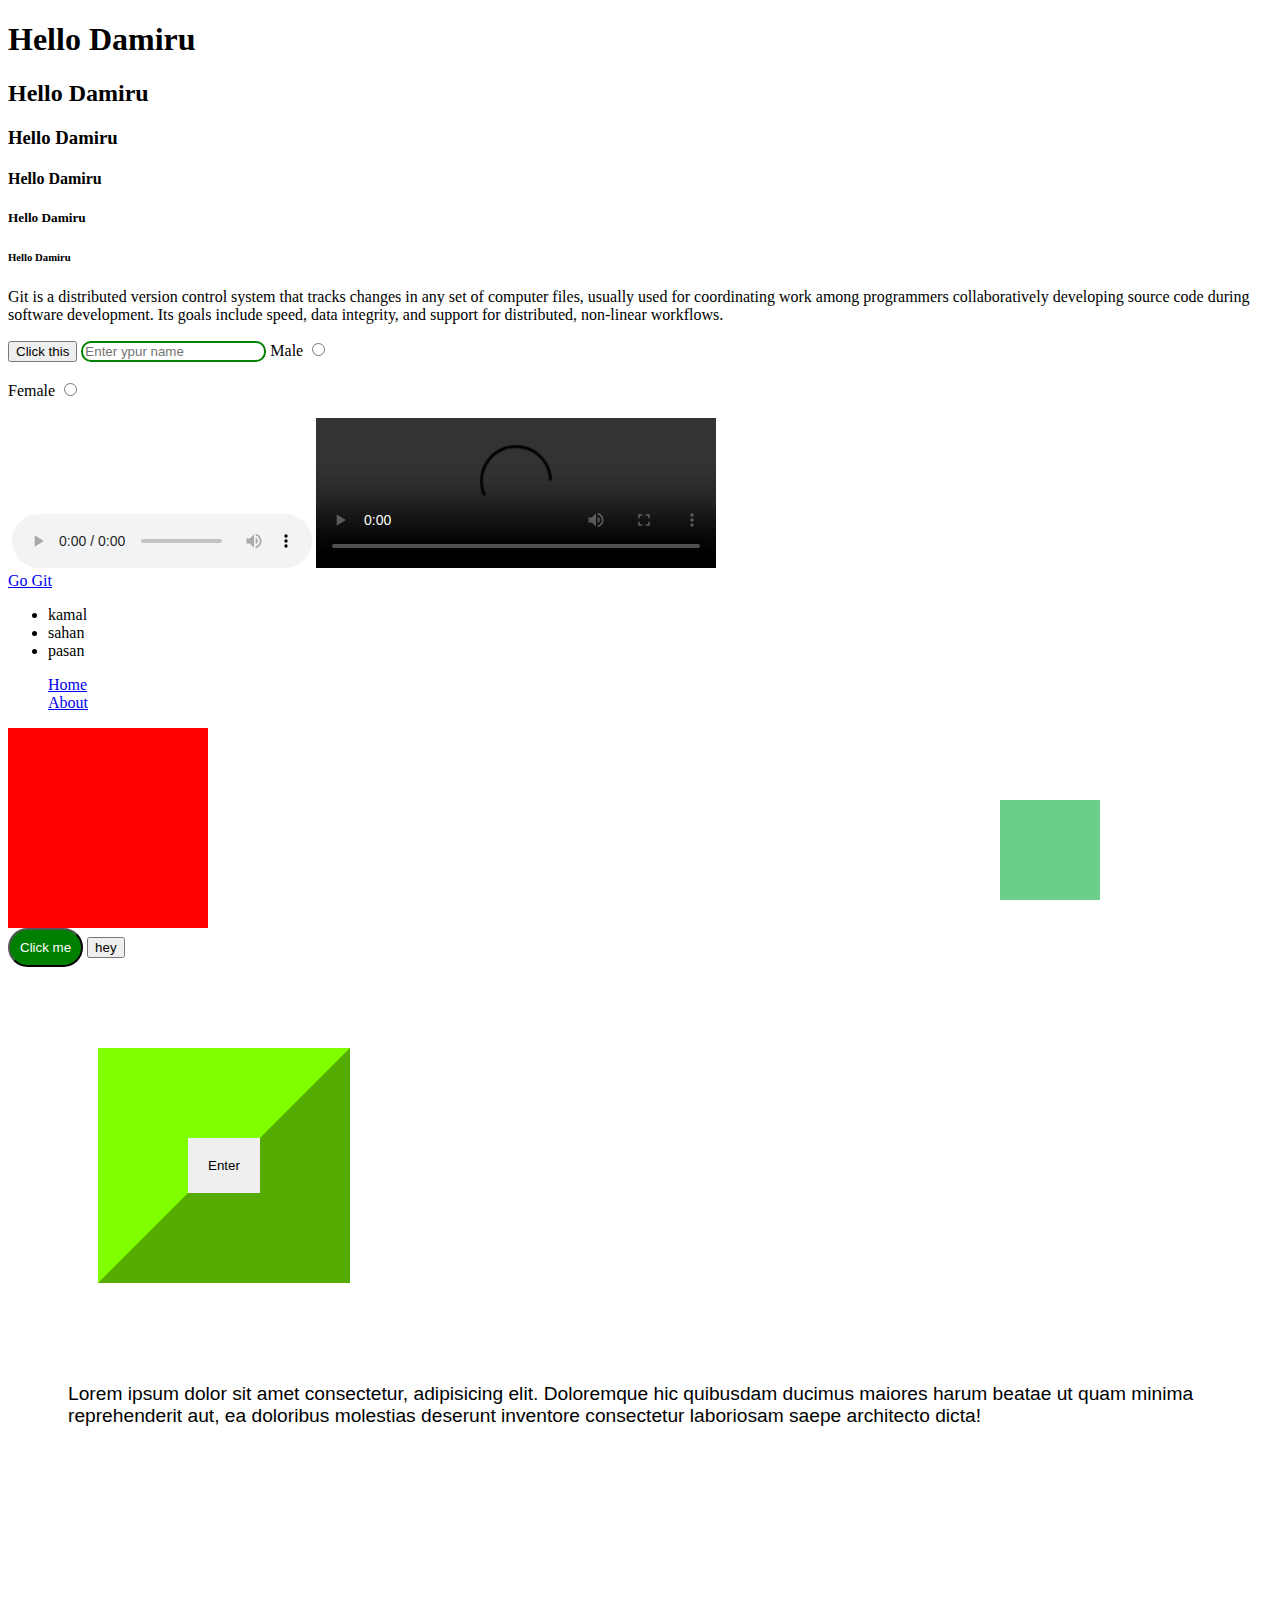
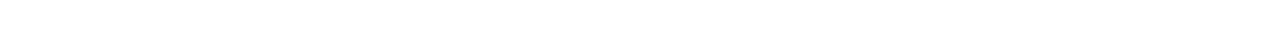
==== index.html @ e9d15781 "added class box and para" ====
<!DOCTYPE html>
<html lang="en">

<head>
    <meta charset="UTF-8">
    <meta http-equiv="X-UA-Compatible" content="IE=edge">
    <meta name="viewport" content="width=device-width, initial-scale=1.0">
    <title>ICET Demo</title>
    <link rel="stylesheet" href="css/style.css">
    
</head>

<body>
    <!-- This is nav bar -->
    <div>
       <h1>Hello Damiru</h1>
       <h2>Hello Damiru</h2>
       <h3>Hello Damiru</h3>
       <h4>Hello Damiru</h4>
       <h5>Hello Damiru</h5>
       <h6>Hello Damiru</h6>
    </div>
    <div>
    <p>Git is a distributed version control system that tracks changes in any set of computer files, usually used for
        coordinating work among programmers collaboratively developing source code during software development. Its
        goals include speed, data integrity, and support for distributed, non-linear workflows.</p>

      <button>Click this</button>
     <input type="text" placeholder="Enter ypur name" style="border: 2px solid green; border-radius: 10px;">

     <label for="male">Male</label>
     <input type="radio" id="male" value="male"><br><br>

     <label for="female">Female</label>
     <input type="radio" id="female" value="female"><br><br>

     <img src="assets/a.jpg" alt="" width="200px">
     <audio src="assets/b.mp3" controls></audio>
     <video src="assets/VID_20200105_142314(0).mp4" width="400px" controls></video>
     <br>
     <a href="https://git-scm.com/">Go Git</a>
 </div>
     <div>
        <ul>
            <li>kamal</li>
            <li>sahan</li>
            <li>pasan</li>
        </ul>
    </div>

    <div>
       <ul style="list-style: none;">
        <li><a href="index.html">Home</a></li>
        <li><a href="assignment.html">About</a></li>
       </ul>
    
    </div>

    
    <div class="box"></div>
    <button class="btn">Click me </button>

    <button class="div1">hey</button><br><br><br>
        
    <button class="mybtn">Enter</button>
        <P class="para">Lorem ipsum dolor sit amet consectetur, adipisicing elit. 
            Doloremque hic quibusdam ducimus maiores harum beatae ut quam minima reprehenderit aut, 
            ea doloribus molestias deserunt inventore consectetur laboriosam saepe architecto dicta!</P><br>
            <div class="box1"></div>
</body>

</html>
---- css/style.css ----
.box {
    width: 200px;
    height: 200px;
    background-color: red;
    border: soild blue;


}
.btn {
    background-color: green;
    padding: 10px;
    color: white;
    border-radius: 100px;
}
#div1{
    background-color: blueviolet;
    padding: 80px;
    color: white;
    border-radius: 19px;

}
.mybtn{
     padding-top: 20px;
     padding-left: 20px;
     padding-right: 20px;
     padding-bottom: 20px;
     border-color: chartreuse;
     border-width: 90px;
     margin-top: 45px;
     margin-bottom: 67px;
     margin-left: 90px;
     margin-block-end: auto;
    }
.para{
    font-size: larger;
    font-family: 'Lucida Sans', 'Lucida Sans Regular', 'Lucida Grande', 'Lucida Sans Unicode', Geneva, Verdana, sans-serif;
    font-style: normal;
    font-weight: 300;
    margin-top:100px ;
    margin-bottom: 100px;
    margin-left: 60px;
    margin-right: 50px;
}
.box1{
    width: 100px;
    height: 100px;
    background-color: rgb(107, 207, 137);
    border: soild blue;
    position: sticky;
    bottom: 0px;
   
   
    left: 1000px;

}
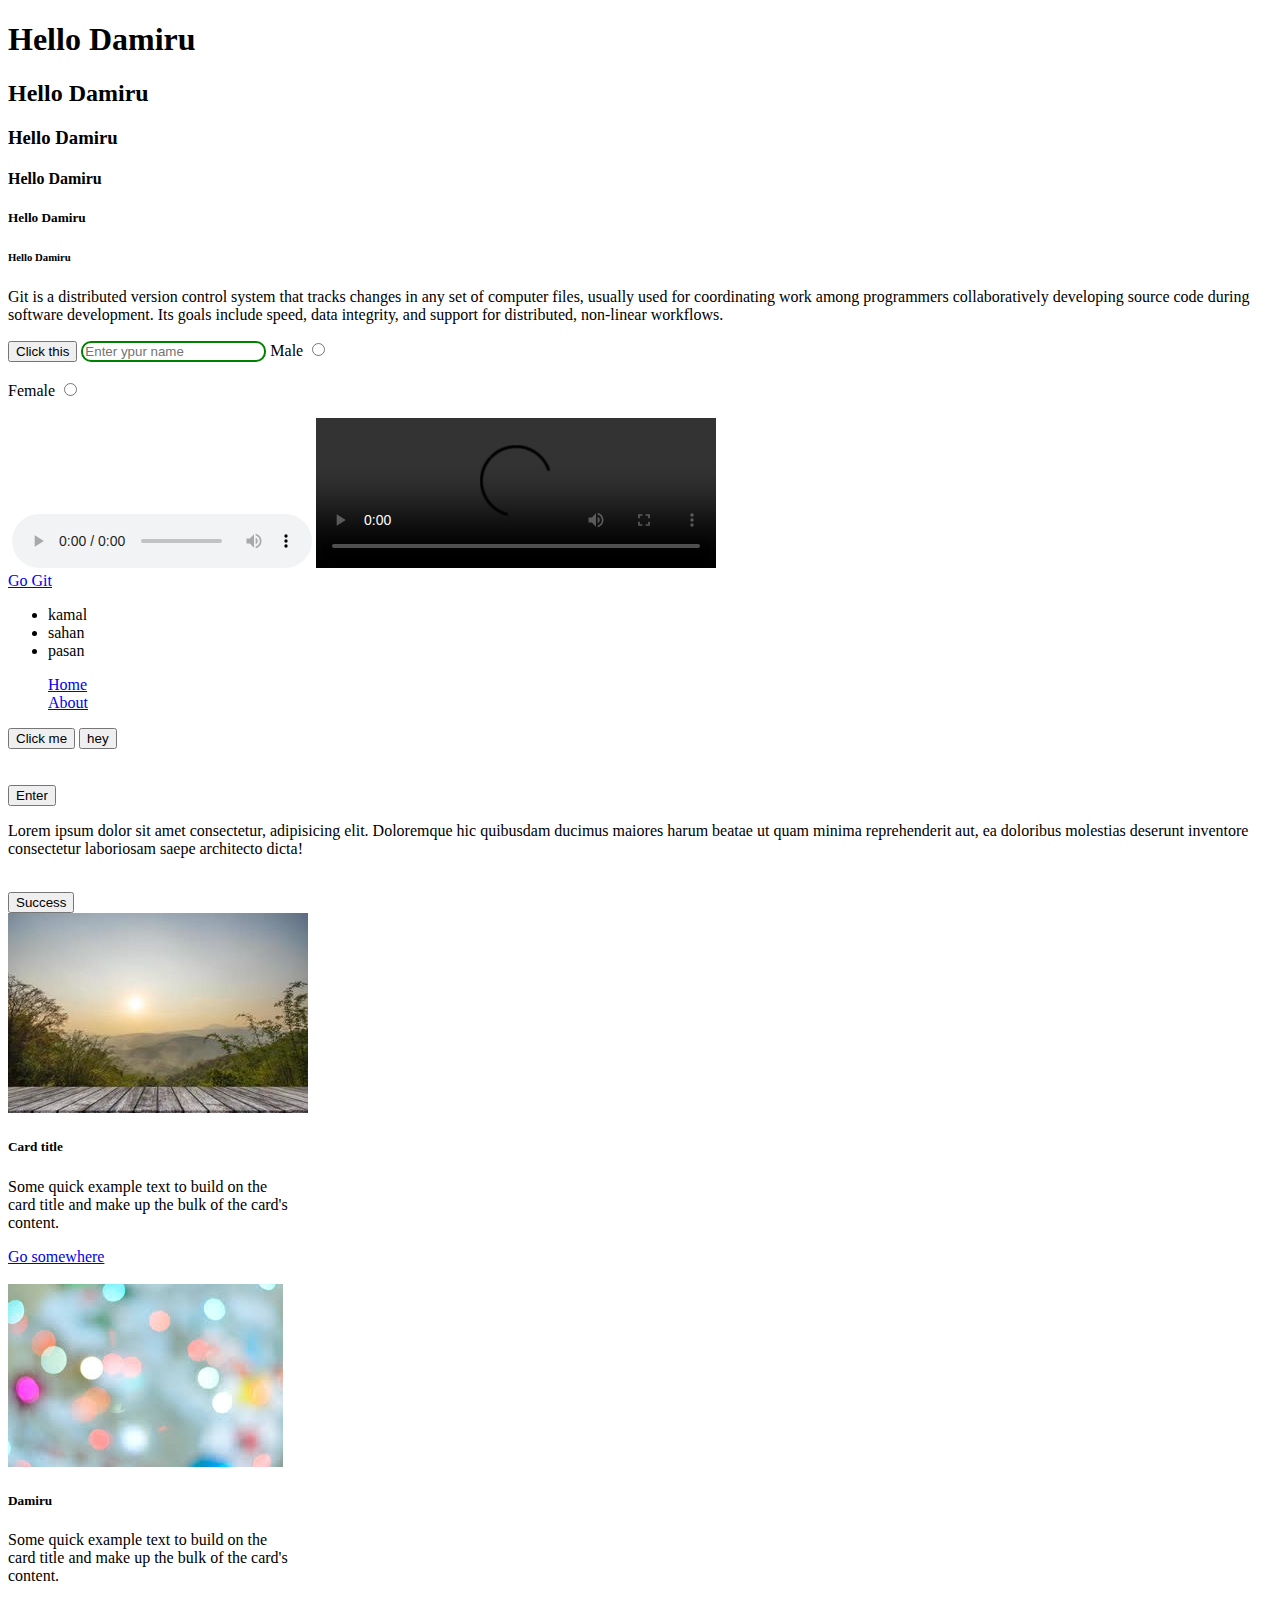
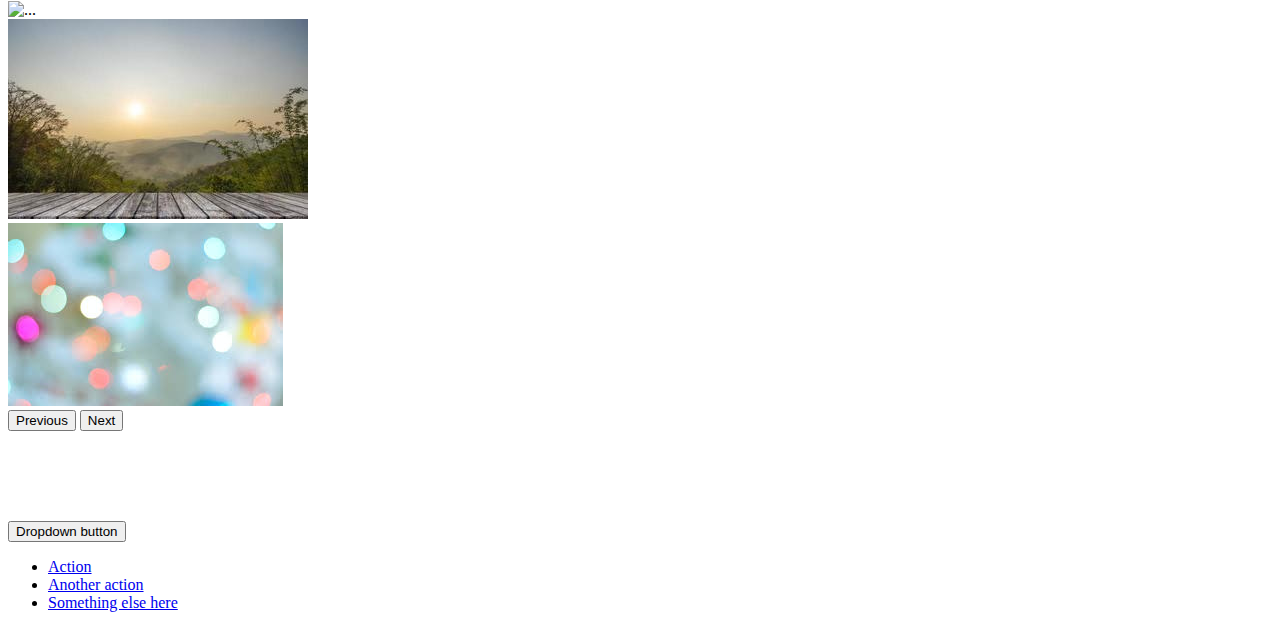
==== commit 16eae009: "added claases bootsrap" ====
--- a/index.html
+++ b/index.html
@@ -5,7 +5,8 @@
     <meta charset="UTF-8">
     <meta http-equiv="X-UA-Compatible" content="IE=edge">
     <meta name="viewport" content="width=device-width, initial-scale=1.0">
-    <title>ICET Demo</title>
+    <title>Example Demo</title>
+    <link href="https://cdn.jsdelivr.net/npm/bootstrap@5.3.0/dist/css/bootstrap.min.css" rel="stylesheet" integrity="sha384-9ndCyUaIbzAi2FUVXJi0CjmCapSmO7SnpJef0486qhLnuZ2cdeRhO02iuK6FUUVM" crossorigin="anonymous">
     <link rel="stylesheet" href="css/style.css">
     
 </head>
@@ -40,6 +41,8 @@
      <br>
      <a href="https://git-scm.com/">Go Git</a>
  </div>
+ 
+    
      <div>
         <ul>
             <li>kamal</li>
@@ -55,7 +58,6 @@
        </ul>
     
     </div>
-
     
     <div class="box"></div>
     <button class="btn">Click me </button>
@@ -67,6 +69,63 @@
             Doloremque hic quibusdam ducimus maiores harum beatae ut quam minima reprehenderit aut, 
             ea doloribus molestias deserunt inventore consectetur laboriosam saepe architecto dicta!</P><br>
             <div class="box1"></div>
+
+            <button type="button" class="btn btn-success">Success</button>
+         <div class="card" style="width: 18rem;">
+                <img src="assets/ab.jpg" class="card-img-top" alt="...">
+                <div class="card-body">
+                  <h5 class="card-title">Card title</h5>
+                  <p class="card-text">Some quick example text to build on the card title and make up the bulk of the card's content.</p>
+                  <a href="#" class="btn btn-primary">Go somewhere</a>
+                </div>
+              </div><br>
+
+              <div class="card" style="width: 18rem;">
+                <img src="assets/c.jpeg" class="card-img-top" alt="...">
+                <div class="card-body">
+                  <h5 class="card-title">Damiru</h5>
+                  <p class="card-text">Some quick example text to build on the card title and make up the bulk of the card's content.</p>
+                 
+                </div>
+              
+              
+
+              <div id="carouselExample" class="carousel slide">
+  <div class="carousel-inner">
+    <div class="carousel-item active">
+      <img src="assets/a.jpg" class="d-block w-100" alt="...">
+    </div>
+    <div class="carousel-item">
+      <img src="assets/ab.jpg" class="d-block w-100" alt="...">
+    </div>
+    <div class="carousel-item">
+      <img src="assets/c.jpeg" class="d-block w-100" alt="...">
+    </div>
+  </div>
+  <button class="carousel-control-prev" type="button" data-bs-target="#carouselExample" data-bs-slide="prev">
+    <span class="carousel-control-prev-icon" aria-hidden="true"></span>
+    <span class="visually-hidden">Previous</span>
+  </button>
+  <button class="carousel-control-next" type="button" data-bs-target="#carouselExample" data-bs-slide="next">
+    <span class="carousel-control-next-icon" aria-hidden="true"></span>
+    <span class="visually-hidden">Next</span>
+  </button>
+</div><br><br><br><br><br>
+
+
+<div class="dropdown">
+    <button class="btn btn-secondary dropdown-toggle" type="button" data-bs-toggle="dropdown" aria-expanded="false">
+      Dropdown button
+    </button>
+    <ul class="dropdown-menu">
+      <li><a class="dropdown-item" href="#">Action</a></li>
+      <li><a class="dropdown-item" href="#">Another action</a></li>
+      <li><a class="dropdown-item" href="#">Something else here</a></li>
+    </ul>
+  </div>
+
+  <script src="https://cdn.jsdelivr.net/npm/@popperjs/core@2.11.8/dist/umd/popper.min.js" integrity="sha384-I7E8VVD/ismYTF4hNIPjVp/Zjvgyol6VFvRkX/vR+Vc4jQkC+hVqc2pM8ODewa9r" crossorigin="anonymous"></script>
+<script src="https://cdn.jsdelivr.net/npm/bootstrap@5.3.0/dist/js/bootstrap.min.js" integrity="sha384-fbbOQedDUMZZ5KreZpsbe1LCZPVmfTnH7ois6mU1QK+m14rQ1l2bGBq41eYeM/fS" crossorigin="anonymous"></script>
 </body>
 
 </html>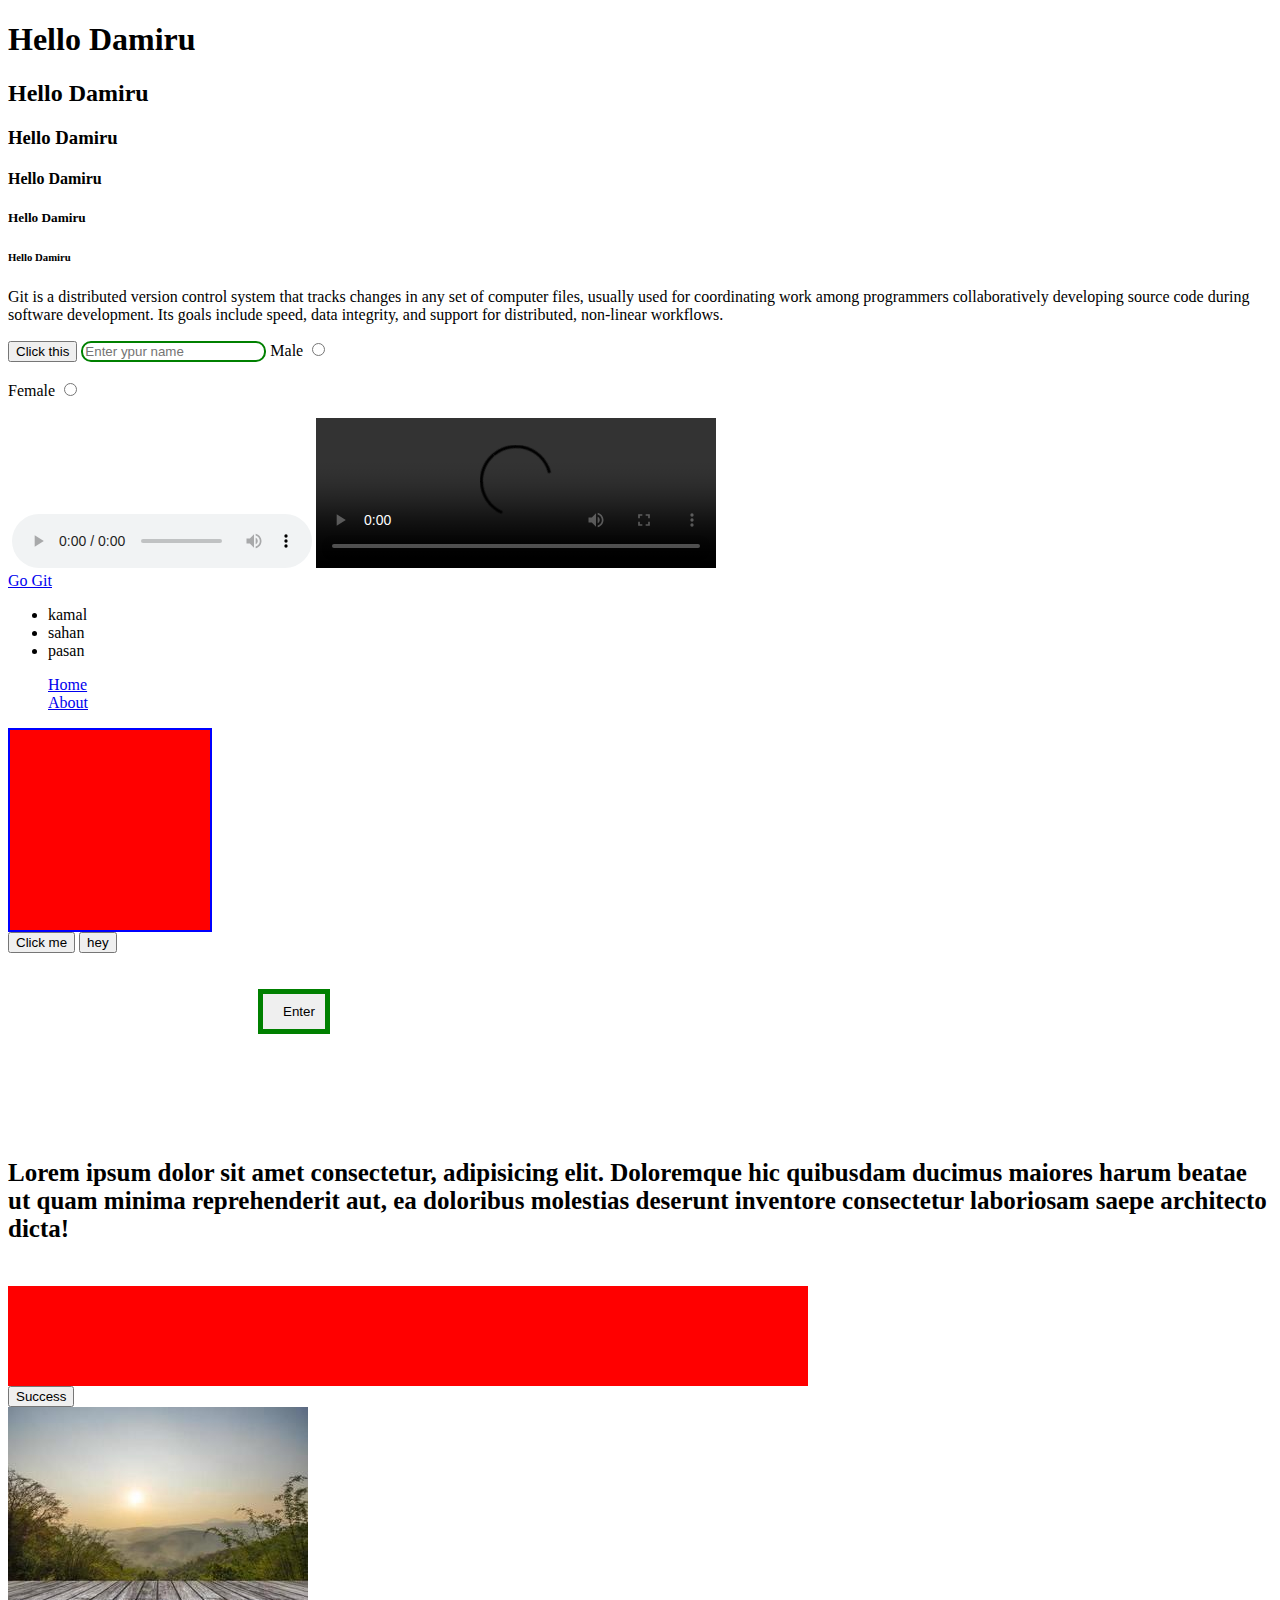
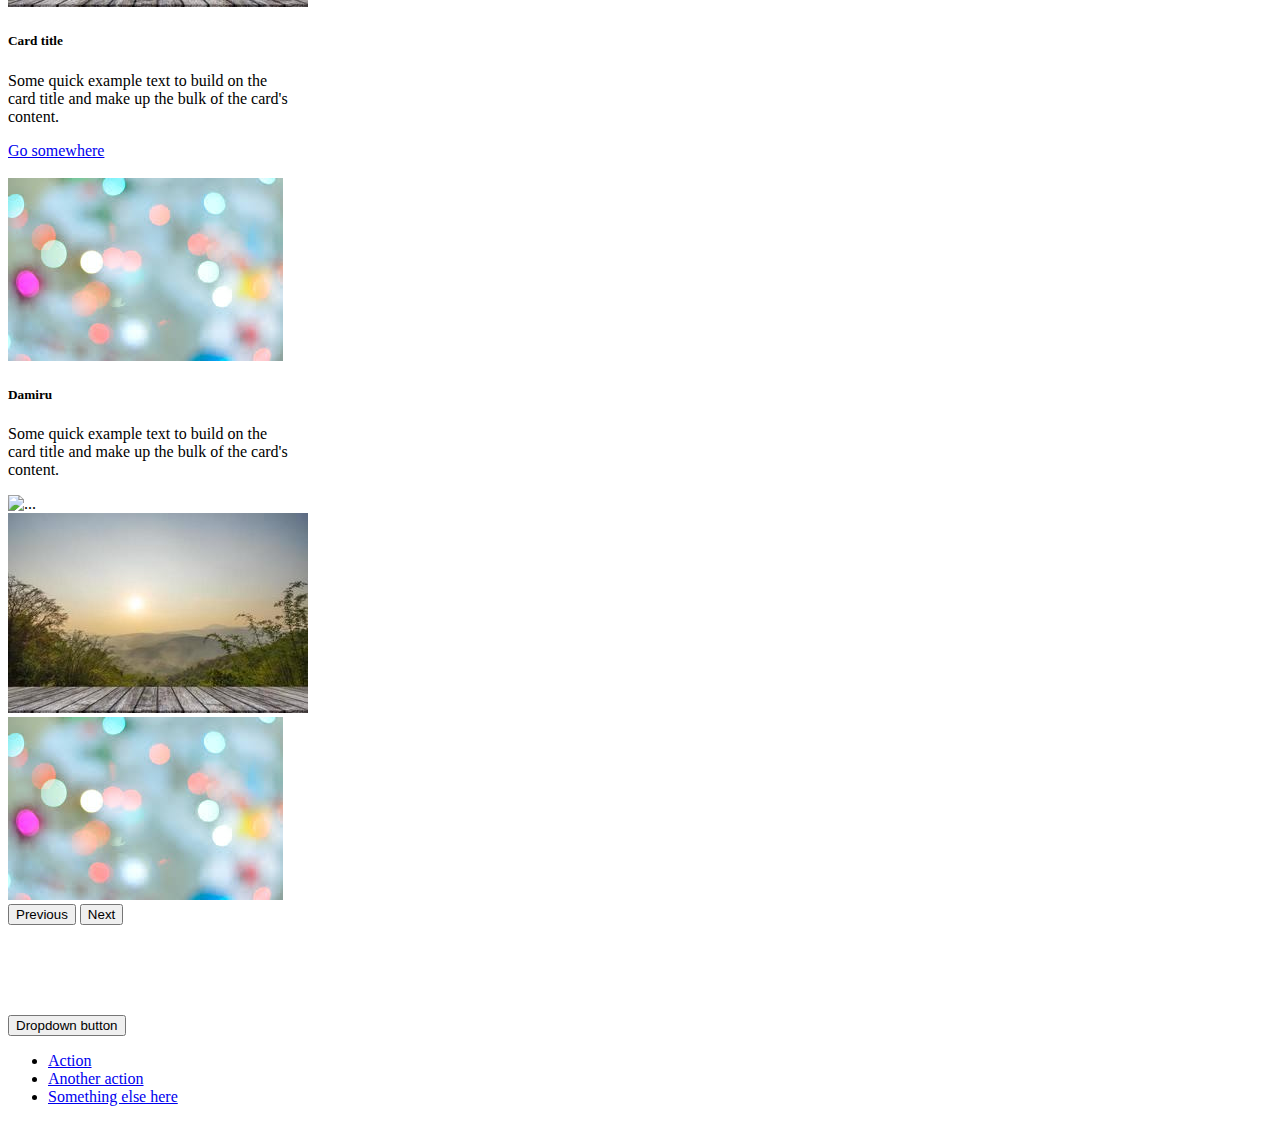
==== commit 8f5d47f0: "add syle.css" ====
--- a/index.html
+++ b/index.html
@@ -64,8 +64,8 @@
 
     <button class="div1">hey</button><br><br><br>
         
-    <button class="mybtn">Enter</button>
-        <P class="para">Lorem ipsum dolor sit amet consectetur, adipisicing elit. 
+    <button class="my-btn">Enter</button>
+        <P class="last-para">Lorem ipsum dolor sit amet consectetur, adipisicing elit. 
             Doloremque hic quibusdam ducimus maiores harum beatae ut quam minima reprehenderit aut, 
             ea doloribus molestias deserunt inventore consectetur laboriosam saepe architecto dicta!</P><br>
             <div class="box1"></div>
@@ -128,4 +128,6 @@
 <script src="https://cdn.jsdelivr.net/npm/bootstrap@5.3.0/dist/js/bootstrap.min.js" integrity="sha384-fbbOQedDUMZZ5KreZpsbe1LCZPVmfTnH7ois6mU1QK+m14rQ1l2bGBq41eYeM/fS" crossorigin="anonymous"></script>
 </body>
 
+
+
 </html>--- a/css/style.css
+++ b/css/style.css
@@ -0,0 +1,46 @@
+.box {
+    width: 200px;
+    height: 200px;
+    background-color: red;
+    border: 2px solid blue;
+}
+
+.btn-custom {
+    background-color: green;
+    padding: 10px;
+    color: white;
+    border-radius: 100px;
+}
+
+#div1{
+    width: 300px;
+    height: 300px;
+    background-color: blue;
+}
+
+.my-btn{
+    padding-top: 10px;
+    padding-bottom: 10px;
+    padding-right: 10px;
+    padding-left: 20px;
+
+    border: 5px solid green;
+
+    margin-left: 250px;
+    margin-bottom: 100px;
+    margin-right: 20px;
+}
+
+.last-para{
+    font-size: 25px;
+    font-weight: bold;
+    font-family: fantasy;
+}
+
+.box1 {
+    width: 800px;
+    height: 100px;
+    background-color: red;
+    position: sticky;
+    top: 0px;
+}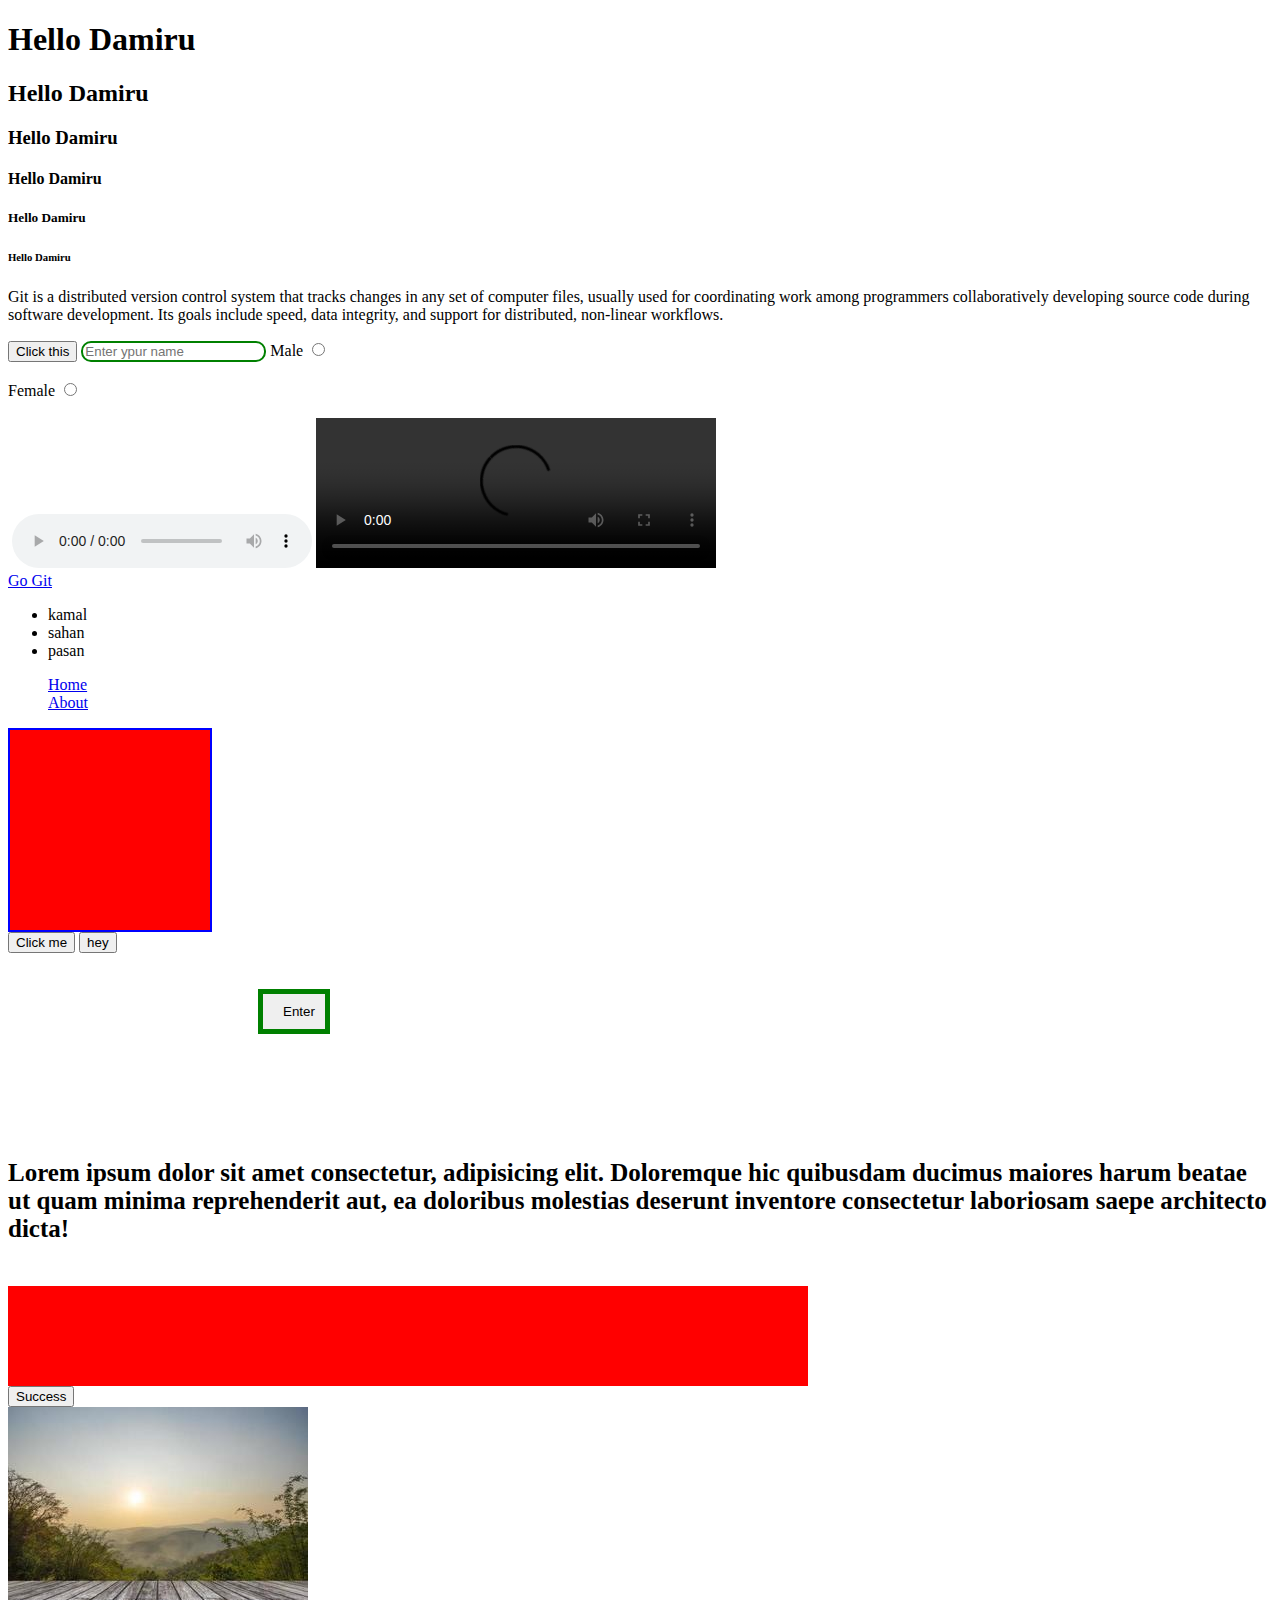
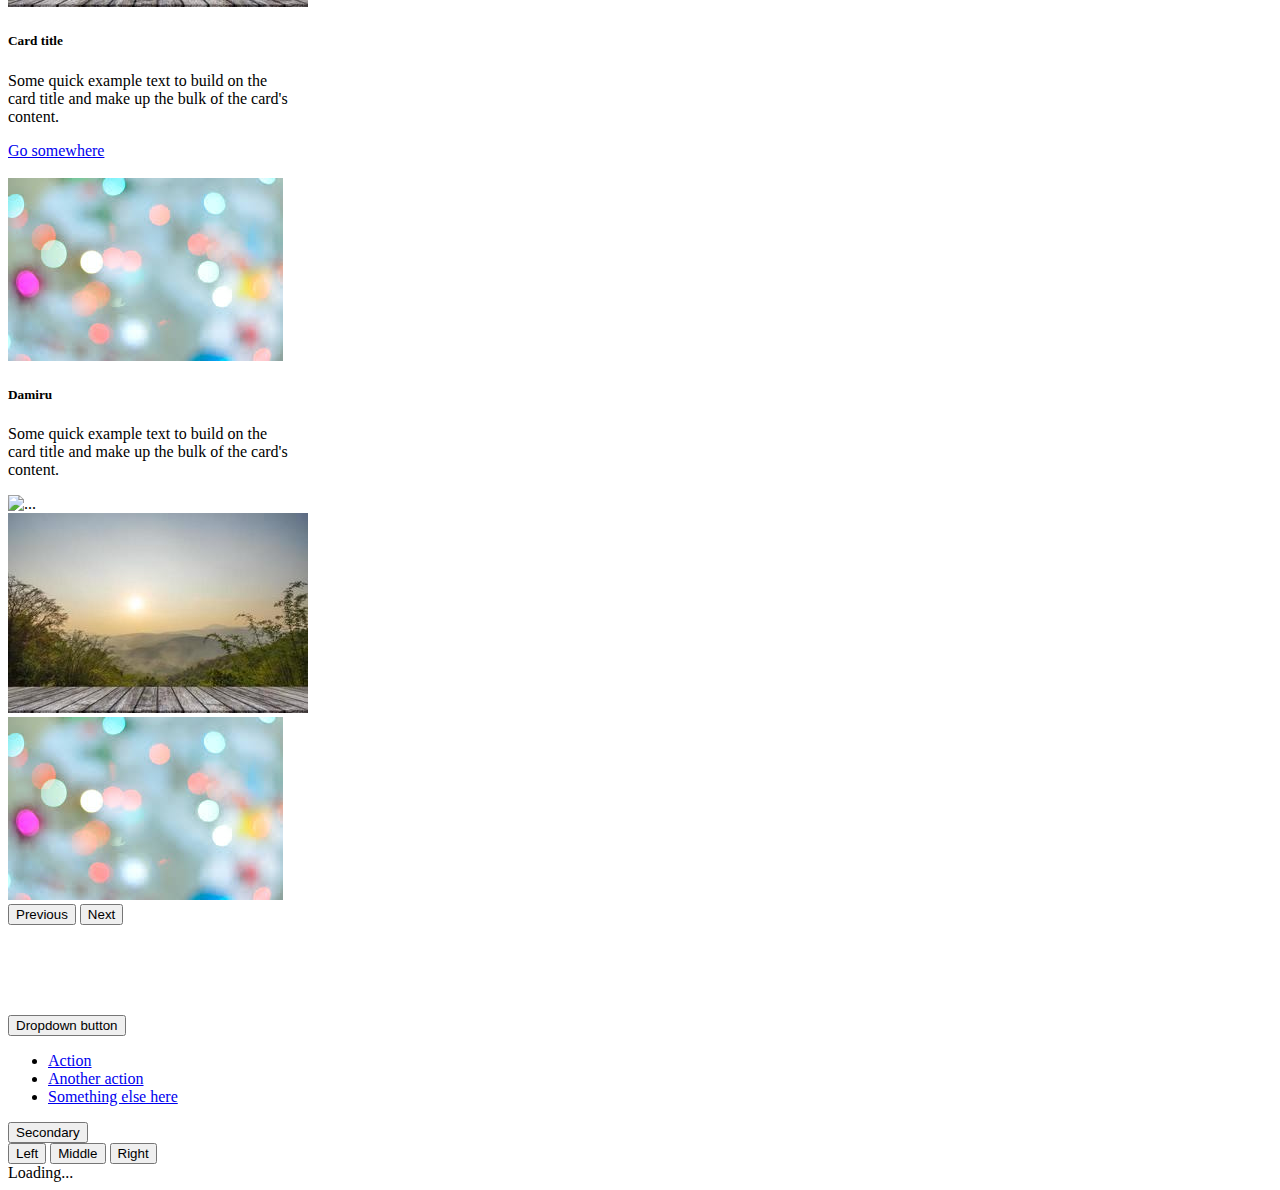
==== commit 018b1ddd: "added ecommerce.html" ====
--- a/index.html
+++ b/index.html
@@ -6,7 +6,10 @@
     <meta http-equiv="X-UA-Compatible" content="IE=edge">
     <meta name="viewport" content="width=device-width, initial-scale=1.0">
     <title>Example Demo</title>
-    <link href="https://cdn.jsdelivr.net/npm/bootstrap@5.3.0/dist/css/bootstrap.min.css" rel="stylesheet" integrity="sha384-9ndCyUaIbzAi2FUVXJi0CjmCapSmO7SnpJef0486qhLnuZ2cdeRhO02iuK6FUUVM" crossorigin="anonymous">
+
+    <!--now no want bootstrap.css-->
+    <link href="https://cdn.jsdelivr.net/npm/bootstrap@5.3.1/dist/css/bootstrap.min.css" rel="stylesheet" integrity="sha384-4bw+/aepP/YC94hEpVNVgiZdgIC5+VKNBQNGCHeKRQN+PtmoHDEXuppvnDJzQIu9" crossorigin="anonymous">
+    <!---->
     <link rel="stylesheet" href="css/style.css">
     
 </head>
@@ -71,6 +74,7 @@
             <div class="box1"></div>
 
             <button type="button" class="btn btn-success">Success</button>
+
          <div class="card" style="width: 18rem;">
                 <img src="assets/ab.jpg" class="card-img-top" alt="...">
                 <div class="card-body">
@@ -124,6 +128,18 @@
     </ul>
   </div>
 
+  <button type="button" class="btn btn-outline-secondary">Secondary</button>
+
+  <div class="btn-group" role="group" aria-label="Basic mixed styles example">
+    <button type="button" class="btn btn-danger">Left</button>
+    <button type="button" class="btn btn-warning">Middle</button>
+    <button type="button" class="btn btn-success">Right</button>
+  </div>
+
+  <div class="spinner-border text-primary" role="status">
+    <span class="visually-hidden">Loading...</span>
+  </div>
+
   <script src="https://cdn.jsdelivr.net/npm/@popperjs/core@2.11.8/dist/umd/popper.min.js" integrity="sha384-I7E8VVD/ismYTF4hNIPjVp/Zjvgyol6VFvRkX/vR+Vc4jQkC+hVqc2pM8ODewa9r" crossorigin="anonymous"></script>
 <script src="https://cdn.jsdelivr.net/npm/bootstrap@5.3.0/dist/js/bootstrap.min.js" integrity="sha384-fbbOQedDUMZZ5KreZpsbe1LCZPVmfTnH7ois6mU1QK+m14rQ1l2bGBq41eYeM/fS" crossorigin="anonymous"></script>
 </body>
--- a/css/style.css
+++ b/css/style.css
@@ -43,4 +43,10 @@
     background-color: red;
     position: sticky;
     top: 0px;
-}+}
+.carouselExample {
+    width: 100px;
+    height: 100px;
+    position: relative;
+   }
+   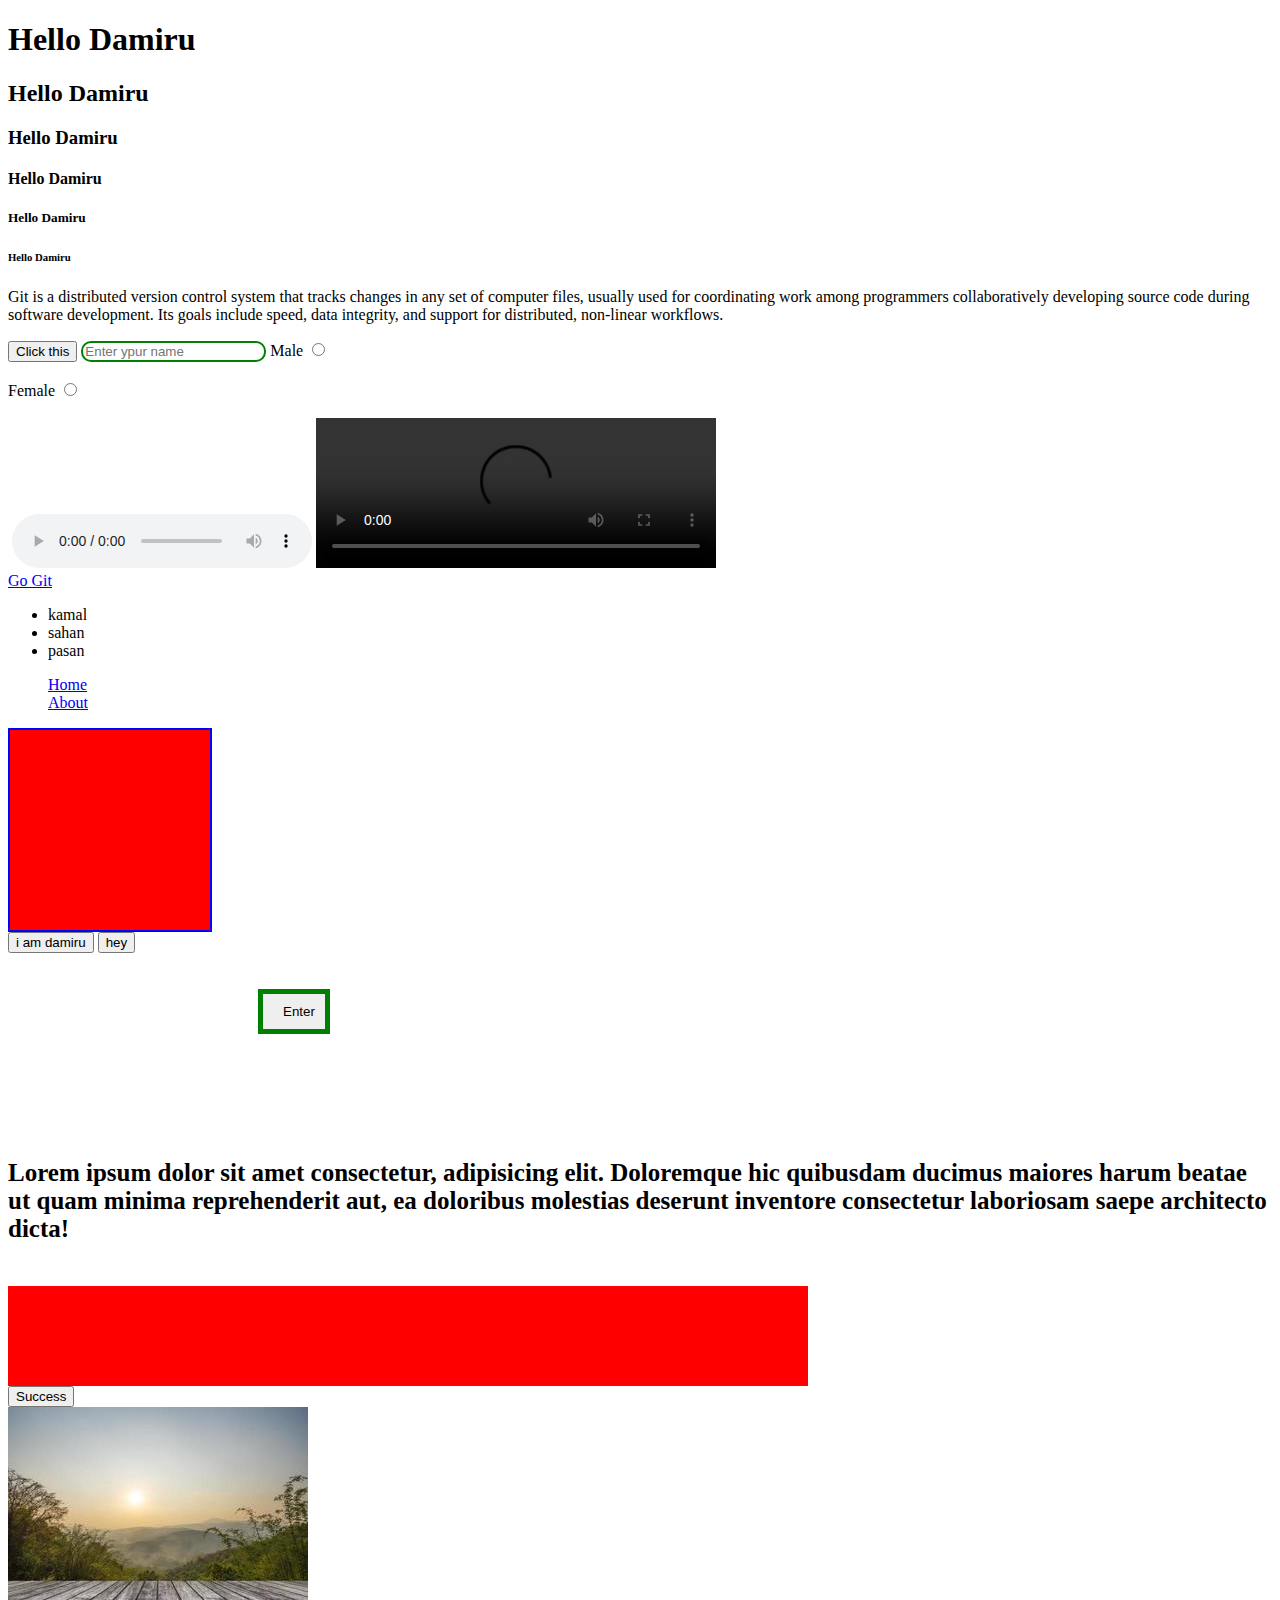
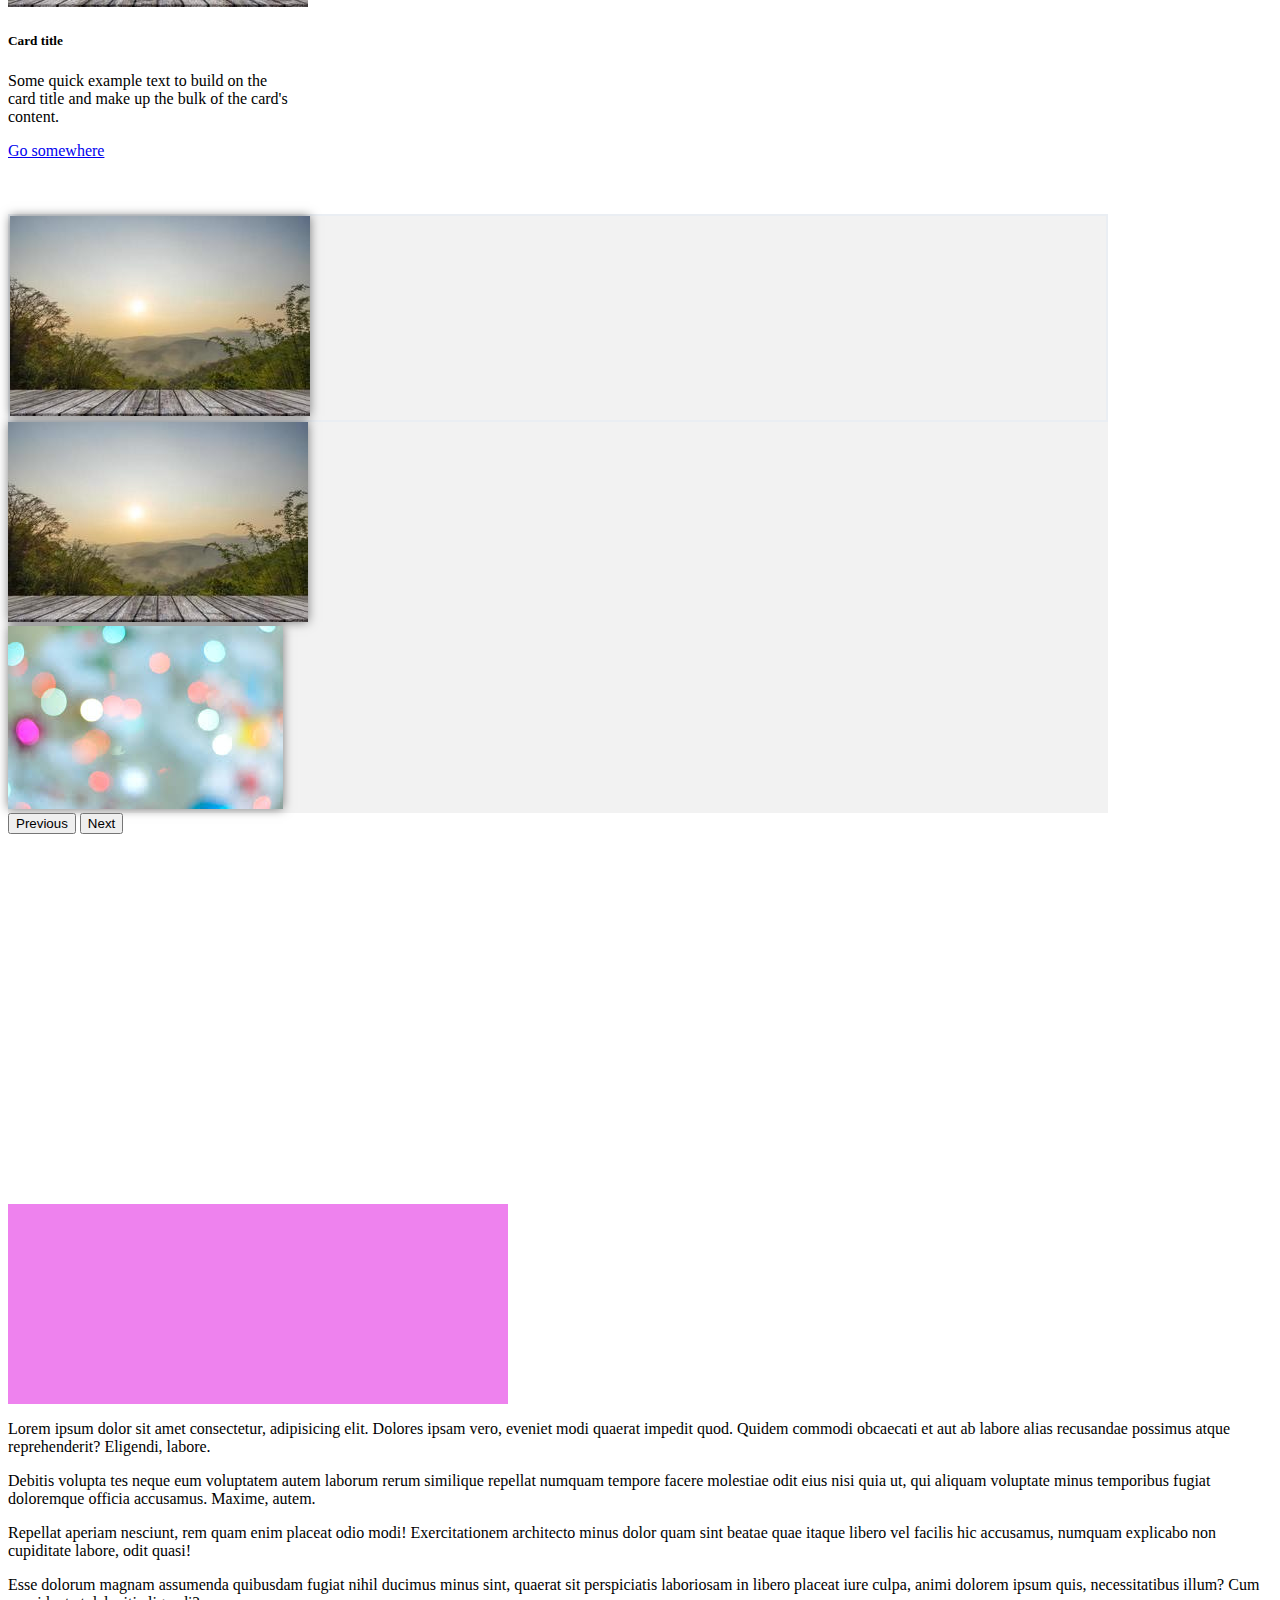
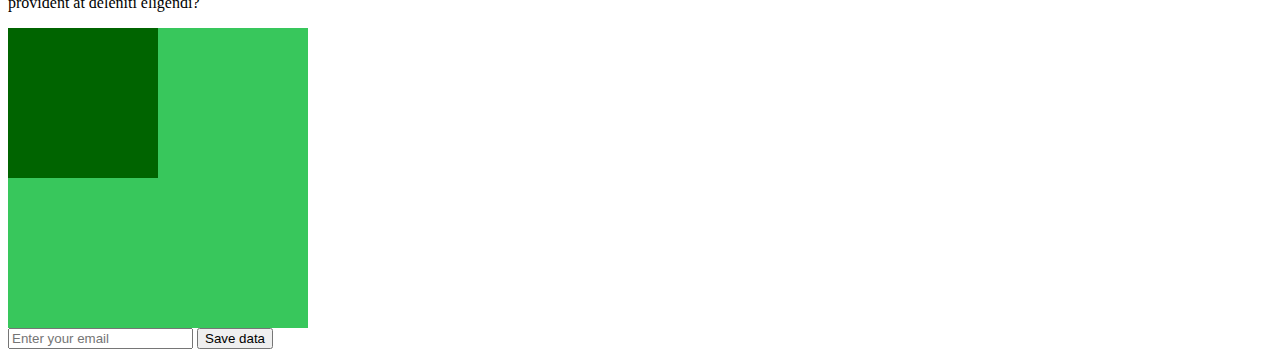
==== commit 9062a429: "connect js" ====
--- a/index.html
+++ b/index.html
@@ -17,6 +17,7 @@
 <body>
     <!-- This is nav bar -->
     <div>
+     
        <h1>Hello Damiru</h1>
        <h2>Hello Damiru</h2>
        <h3>Hello Damiru</h3>
@@ -63,7 +64,7 @@
     </div>
     
     <div class="box"></div>
-    <button class="btn">Click me </button>
+    <button onclick="print()" type="btn">i am damiru </button>
 
     <button class="div1">hey</button><br><br><br>
         
@@ -84,20 +85,14 @@
                 </div>
               </div><br>
 
-              <div class="card" style="width: 18rem;">
-                <img src="assets/c.jpeg" class="card-img-top" alt="...">
-                <div class="card-body">
-                  <h5 class="card-title">Damiru</h5>
-                  <p class="card-text">Some quick example text to build on the card title and make up the bulk of the card's content.</p>
-                 
-                </div>
+             
               
-              
+              <br><br>
 
-              <div id="carouselExample" class="carousel slide">
+<div id="carouselExample" class="carousel slide">
   <div class="carousel-inner">
     <div class="carousel-item active">
-      <img src="assets/a.jpg" class="d-block w-100" alt="...">
+      <img src="assets/ab.jpg" class="d-block w-100" alt="...">
     </div>
     <div class="carousel-item">
       <img src="assets/ab.jpg" class="d-block w-100" alt="...">
@@ -116,34 +111,26 @@
   </button>
 </div><br><br><br><br><br>
 
-
-<div class="dropdown">
-    <button class="btn btn-secondary dropdown-toggle" type="button" data-bs-toggle="dropdown" aria-expanded="false">
-      Dropdown button
-    </button>
-    <ul class="dropdown-menu">
-      <li><a class="dropdown-item" href="#">Action</a></li>
-      <li><a class="dropdown-item" href="#">Another action</a></li>
-      <li><a class="dropdown-item" href="#">Something else here</a></li>
-    </ul>
+  <div class="box32"></div>
+  <div>
+  <p class="my-para">Lorem ipsum dolor sit amet consectetur, adipisicing elit. Dolores ipsam vero, eveniet modi quaerat impedit quod. Quidem commodi obcaecati et aut ab labore alias recusandae possimus atque reprehenderit? Eligendi, labore.</p>
+  <p>Debitis volupta tes neque eum voluptatem autem laborum rerum similique repellat numquam tempore facere molestiae odit eius nisi quia ut, qui aliquam voluptate minus temporibus fugiat doloremque officia accusamus. Maxime, autem.</p>
+  <p>Repellat aperiam nesciunt, rem quam enim placeat odio modi! Exercitationem architecto minus dolor quam sint beatae quae itaque libero vel facilis hic accusamus, numquam explicabo non cupiditate labore, odit quasi!</p>
+  <p>Esse dolorum magnam assumenda quibusdam fugiat nihil ducimus minus sint, quaerat sit perspiciatis laboriosam in libero placeat iure culpa, animi dolorem ipsum quis, necessitatibus illum? Cum provident at deleniti eligendi?</p>
   </div>
 
-  <button type="button" class="btn btn-outline-secondary">Secondary</button>
+<div class="box33">
+  <div style="width: 50%;height: 50%; background-color:darkgreen"></div>
+</div>
 
-  <div class="btn-group" role="group" aria-label="Basic mixed styles example">
-    <button type="button" class="btn btn-danger">Left</button>
-    <button type="button" class="btn btn-warning">Middle</button>
-    <button type="button" class="btn btn-success">Right</button>
-  </div>
+<div>
+  <input id="email" type="text" placeholder="Enter your email">
+  <button onclick="getData()">Save data</button>
+</div>
+  <script src="https://cdn.jsdelivr.net/npm/@popperjs/core@2.11.8/dist/umd/popper.min.js" integrity="sha384-I7E8VVD/ismYTF4hNIPjVp/Zjvgyol6VFvRkX/vR+Vc4jQkC+hVqc2pM8ODewa9r" crossorigin="anonymous"></script>
 
-  <div class="spinner-border text-primary" role="status">
-    <span class="visually-hidden">Loading...</span>
-  </div>
+  <script src="https://cdn.jsdelivr.net/npm/bootstrap@5.3.0/dist/js/bootstrap.min.js" integrity="sha384-fbbOQedDUMZZ5KreZpsbe1LCZPVmfTnH7ois6mU1QK+m14rQ1l2bGBq41eYeM/fS" crossorigin="anonymous"></script>
 
-  <script src="https://cdn.jsdelivr.net/npm/@popperjs/core@2.11.8/dist/umd/popper.min.js" integrity="sha384-I7E8VVD/ismYTF4hNIPjVp/Zjvgyol6VFvRkX/vR+Vc4jQkC+hVqc2pM8ODewa9r" crossorigin="anonymous"></script>
-<script src="https://cdn.jsdelivr.net/npm/bootstrap@5.3.0/dist/js/bootstrap.min.js" integrity="sha384-fbbOQedDUMZZ5KreZpsbe1LCZPVmfTnH7ois6mU1QK+m14rQ1l2bGBq41eYeM/fS" crossorigin="anonymous"></script>
+<script src="JS/main.js"></script>
 </body>
-
-
-
-</html>+</html>
--- a/css/style.css
+++ b/css/style.css
@@ -8,7 +8,7 @@
 .btn-custom {
     background-color: green;
     padding: 10px;
-    color: white;
+    color: black;
     border-radius: 100px;
 }
 
@@ -37,6 +37,35 @@
     font-family: fantasy;
 }
 
+/* Target the entire carousel */
+#carouselExample {
+    /* Set the carousel height */
+    height: 900px;
+    width: 1100px;
+  }
+  
+  /* Target the carousel items */
+  .carousel-item {
+    /* Change the background color of each item */
+    background-color: #f2f2f2;
+  }
+  
+  /* Style the active carousel item */
+  .carousel-item.active {
+    /* Add a border to the active item */
+    border: 2px solid #eaeef3;
+  }
+  
+  /* Style the carousel images */
+  .carousel-item img {
+    /* Set a maximum width for the images */
+    max-width: 100%;
+    /* Center the images horizontally */
+    margin: 0 auto;
+    /* Add a shadow to the images */
+    box-shadow: 0 0 10px rgba(0, 0, 0, 0.5);
+  }
+  
 .box1 {
     width: 800px;
     height: 100px;
@@ -44,9 +73,34 @@
     position: sticky;
     top: 0px;
 }
-.carouselExample {
-    width: 100px;
-    height: 100px;
-    position: relative;
+
+   .box32{
+    width: 500px;
+    height: 200px;
+    background-color: violet;
+    z-index: -1;
+    top: 0px;
    }
-   +.box33{
+    width: 300px;
+    height: 300px;
+    background-color: rgb(56, 199, 92);
+}
+   .main{
+    display: flex;
+    flex-direction: column;
+   }
+
+   @media screen and(max-width:425px){
+    .box33{
+        width: 300px;
+        height: 300px;
+        background-color: rgb(69, 57, 198);
+    }
+
+    .my-para{
+        font-size: 400px;
+
+    }
+    
+   }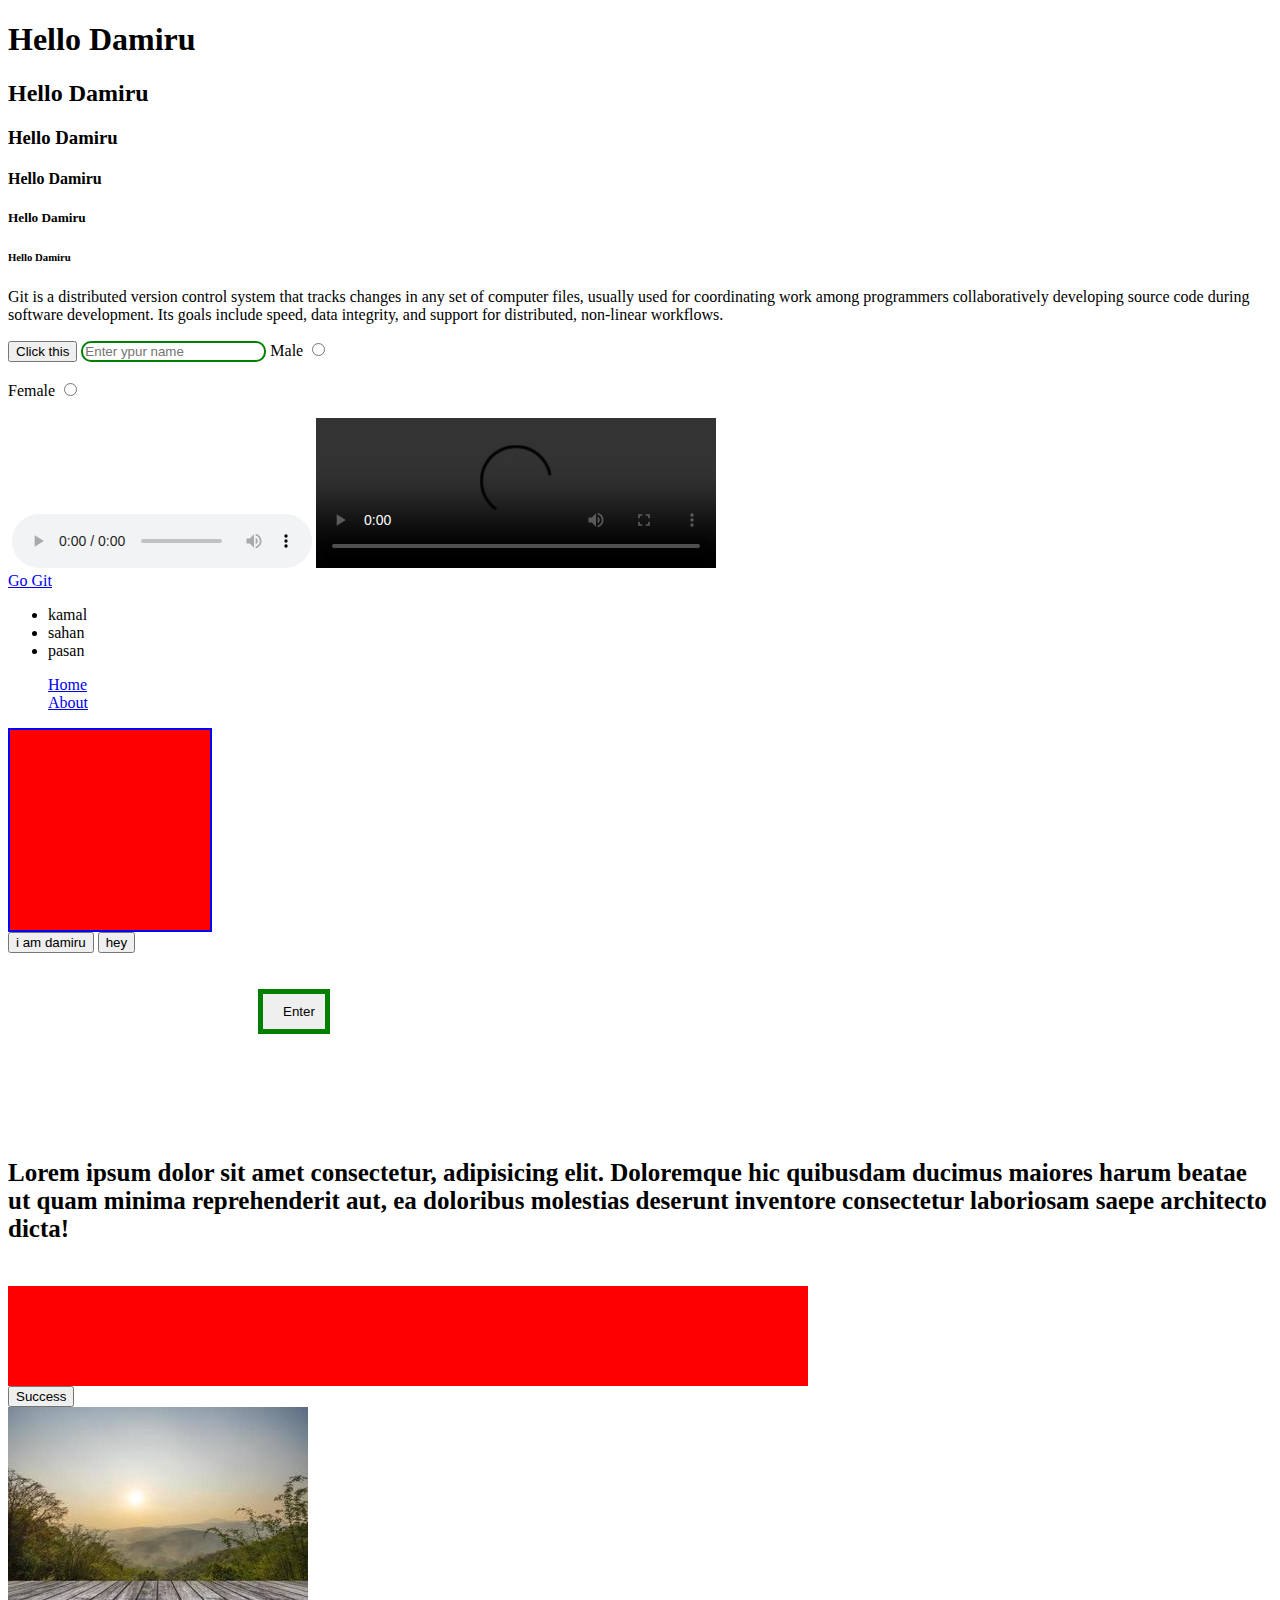
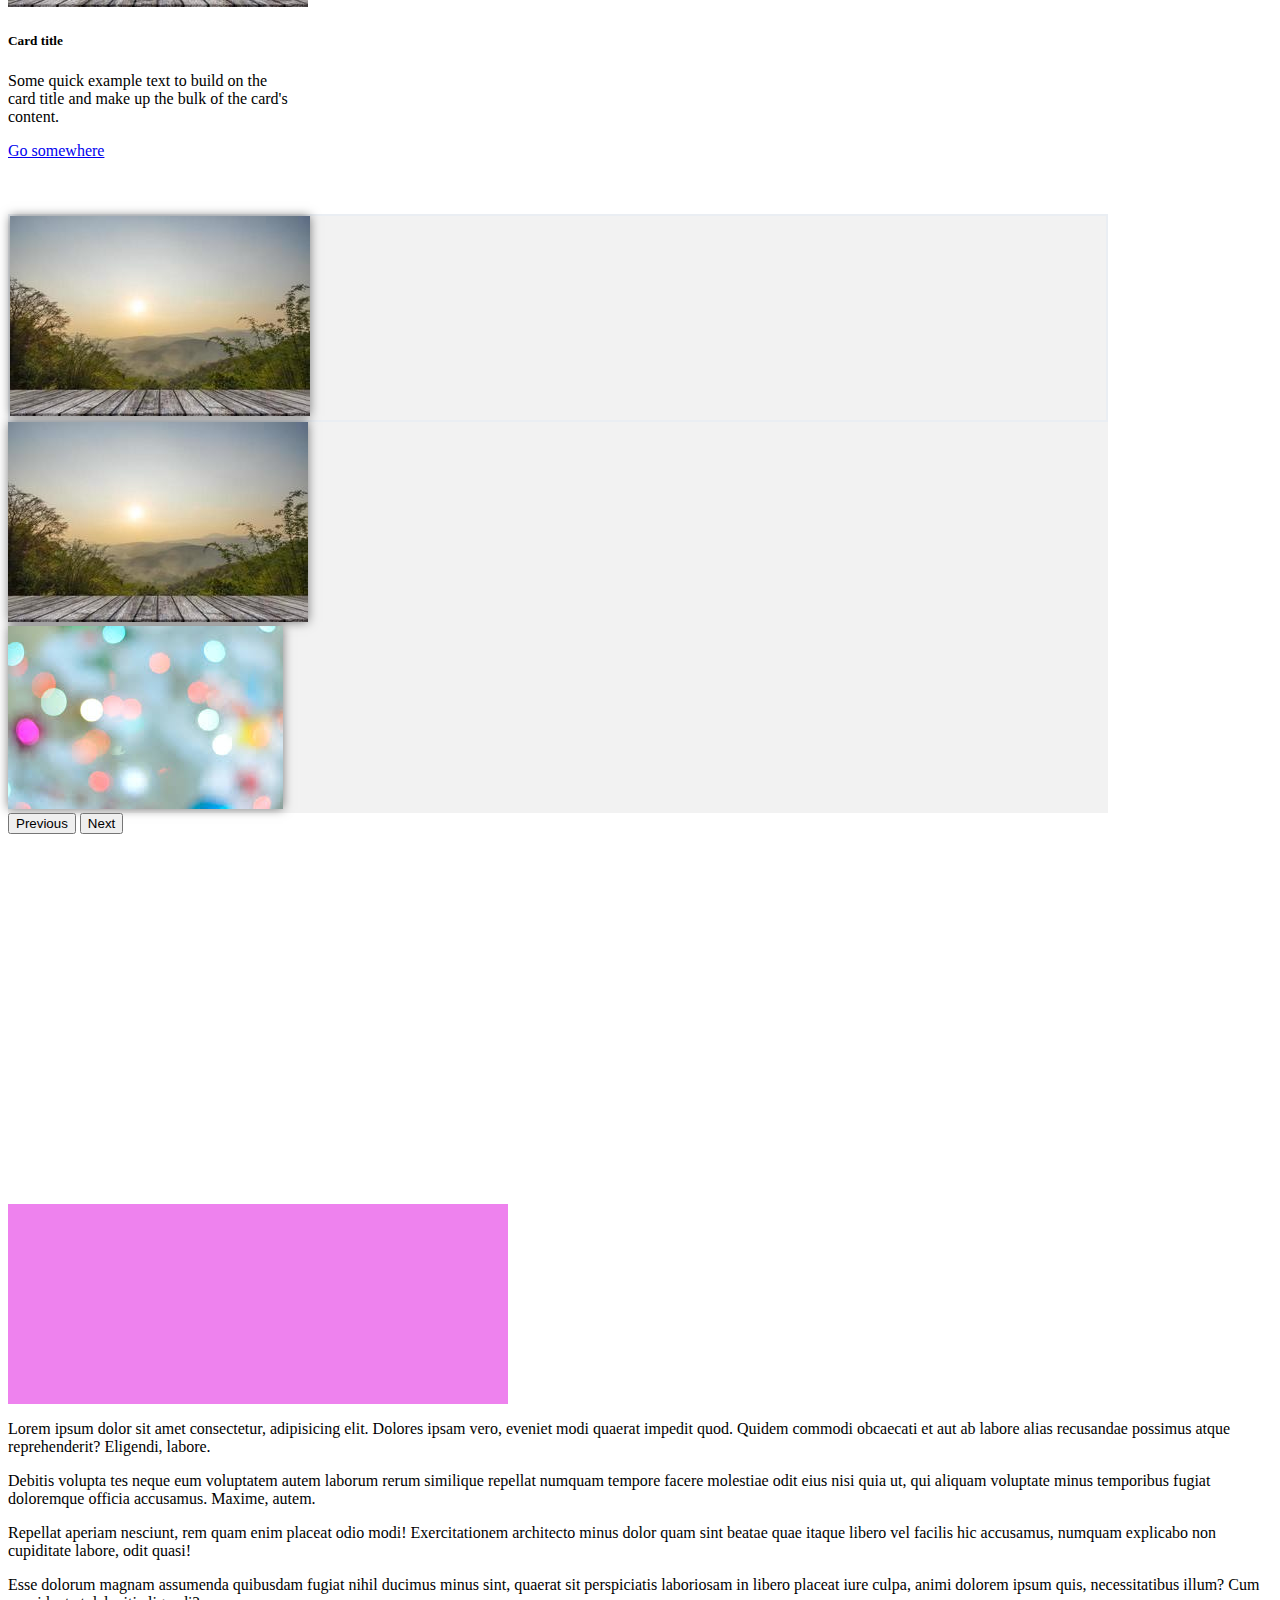
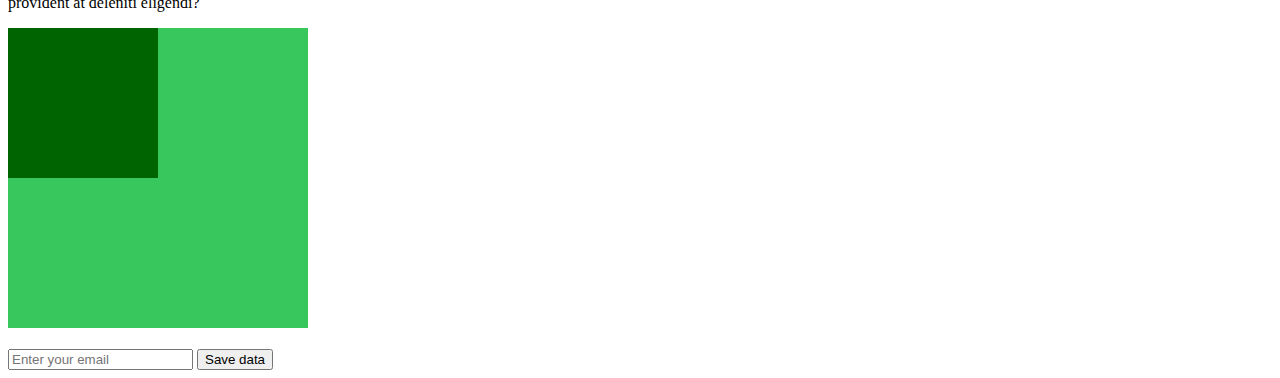
==== commit 65fd50ea: "js" ====
--- a/index.html
+++ b/index.html
@@ -123,6 +123,7 @@
   <div style="width: 50%;height: 50%; background-color:darkgreen"></div>
 </div>
 
+<h1 id="Result"></h1>
 <div>
   <input id="email" type="text" placeholder="Enter your email">
   <button onclick="getData()">Save data</button>
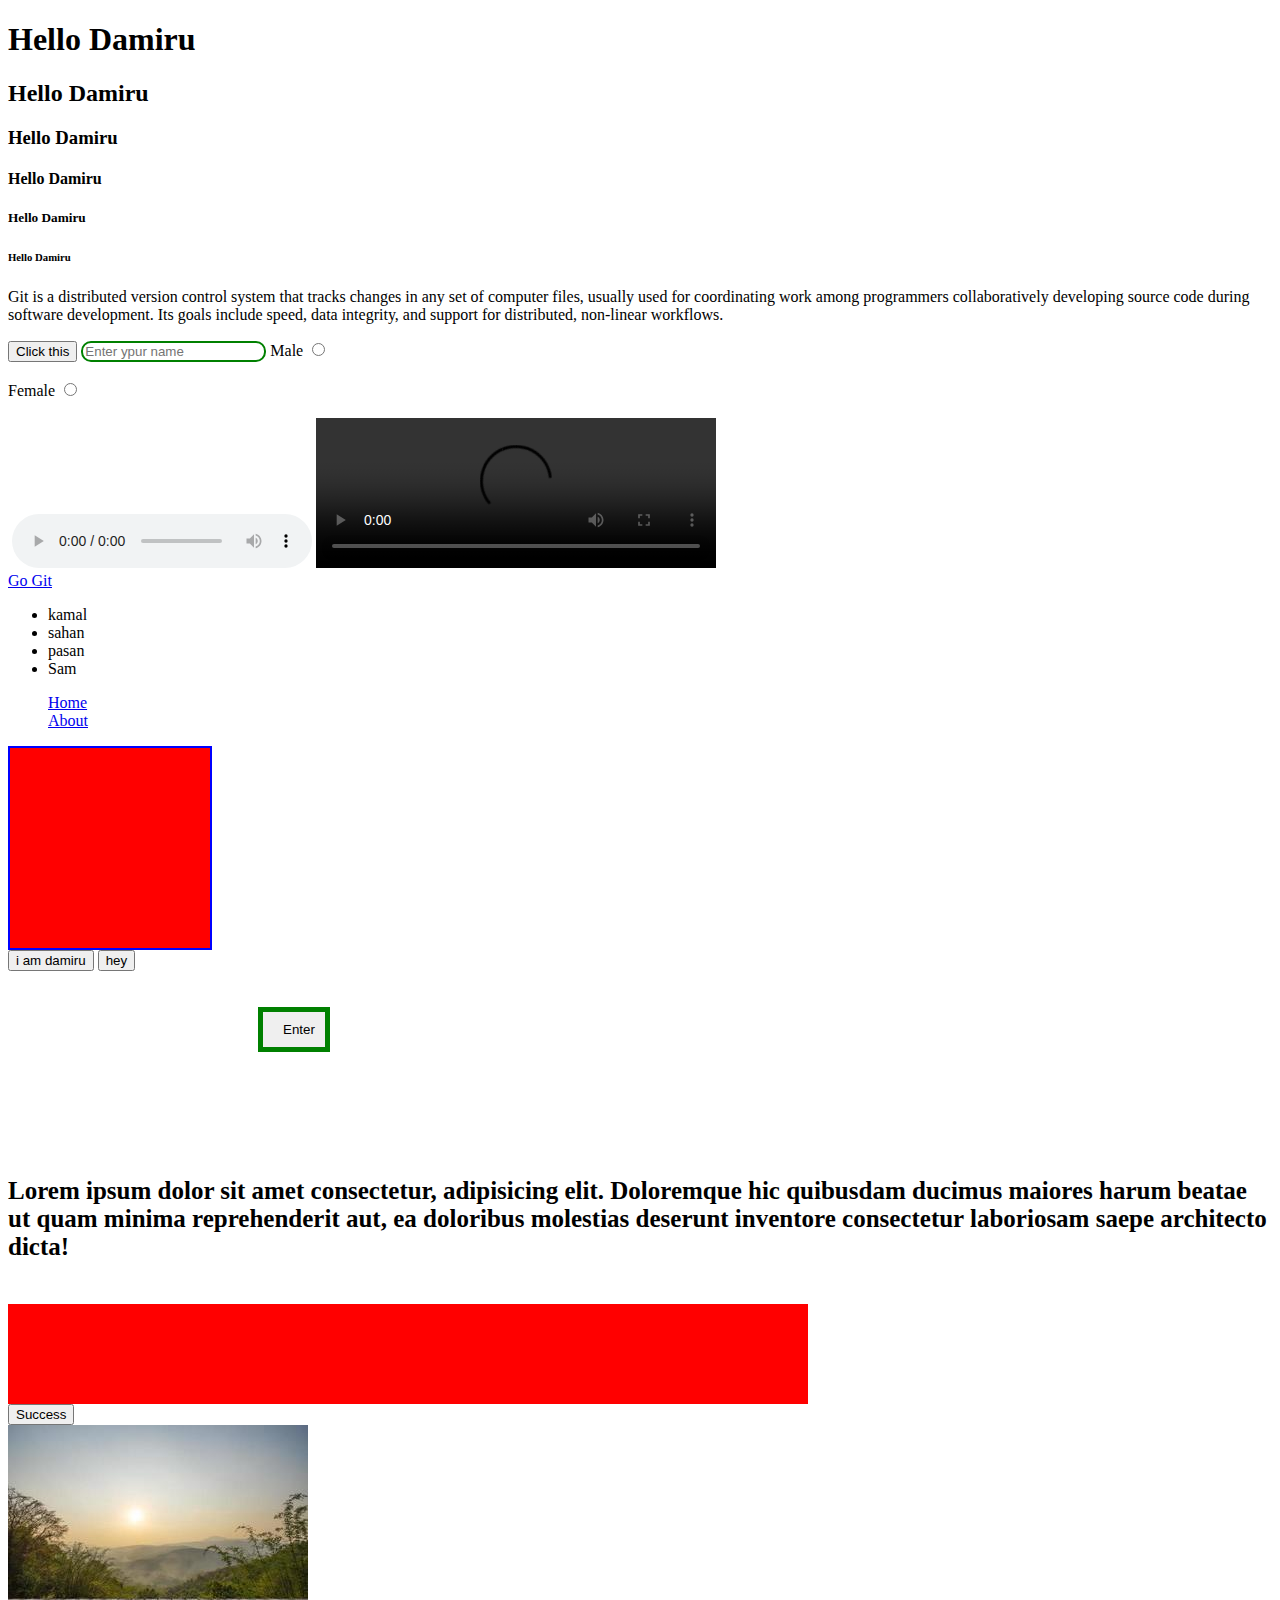
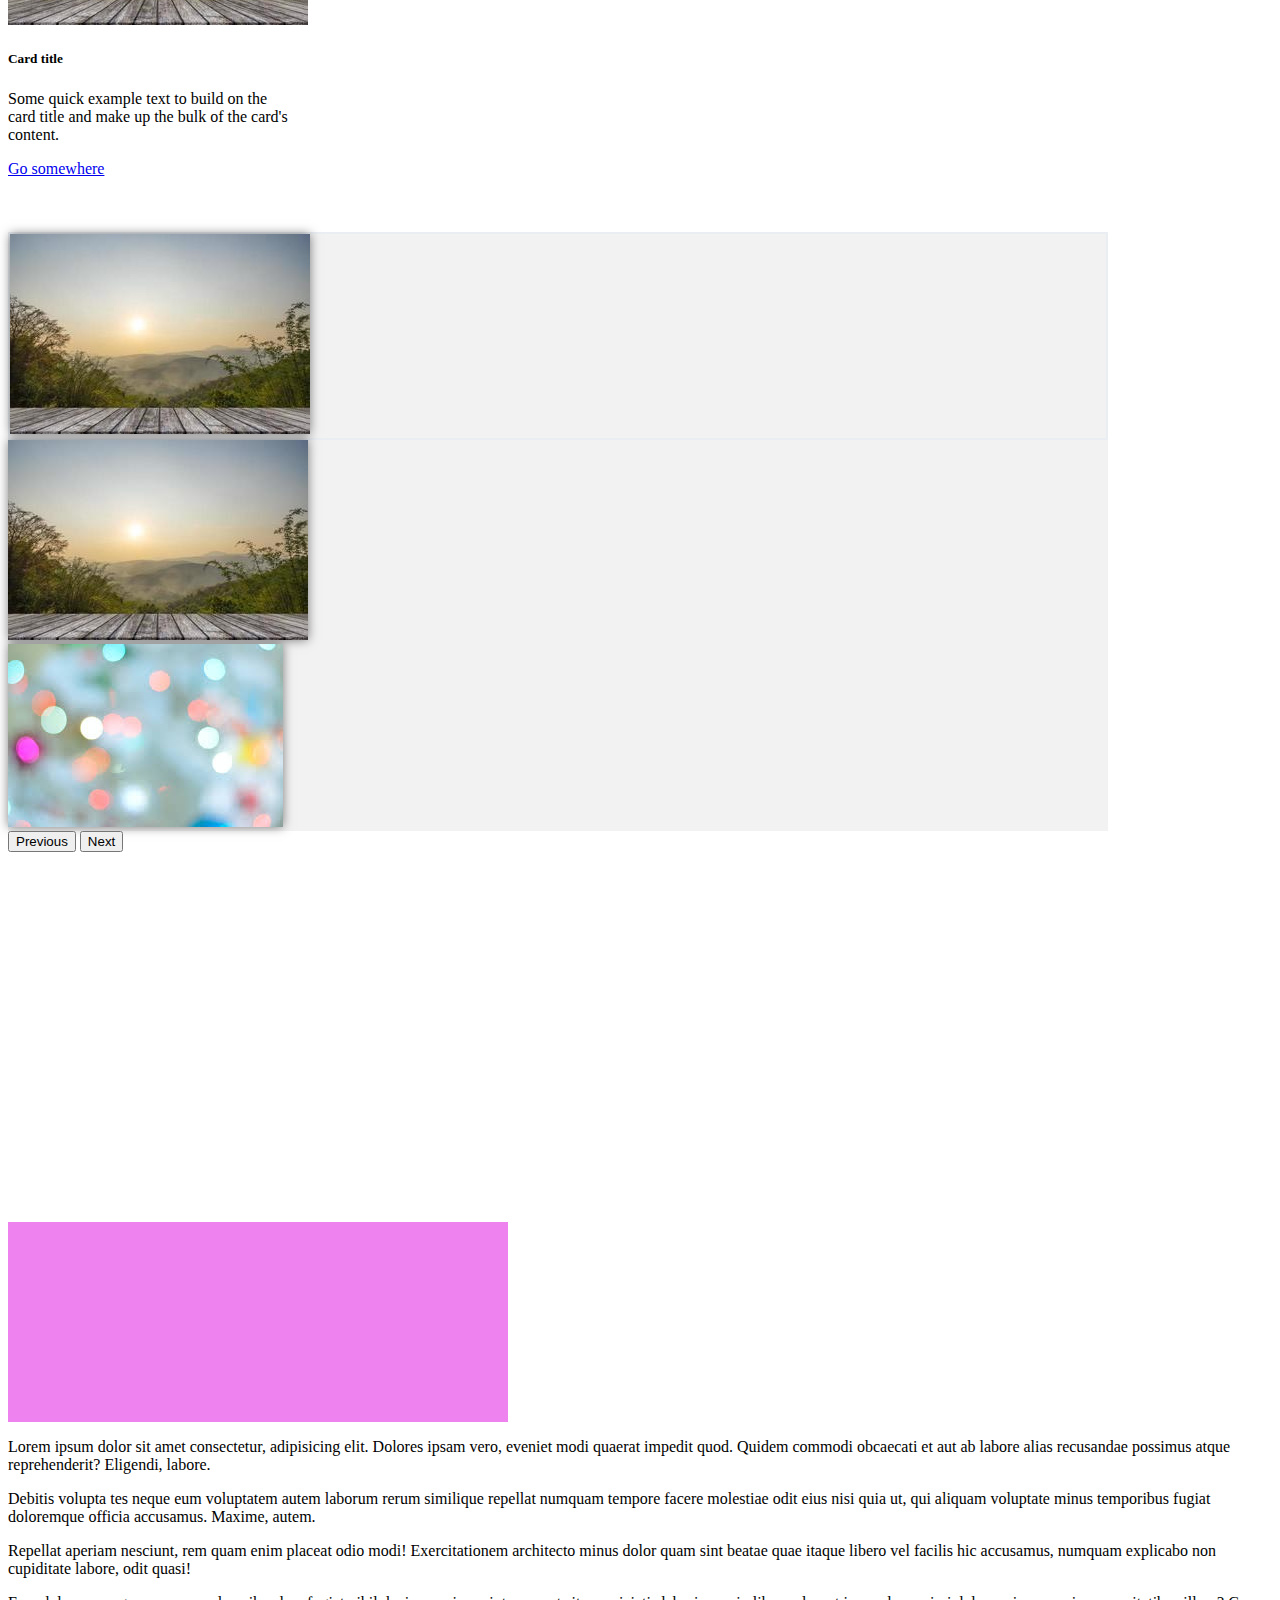
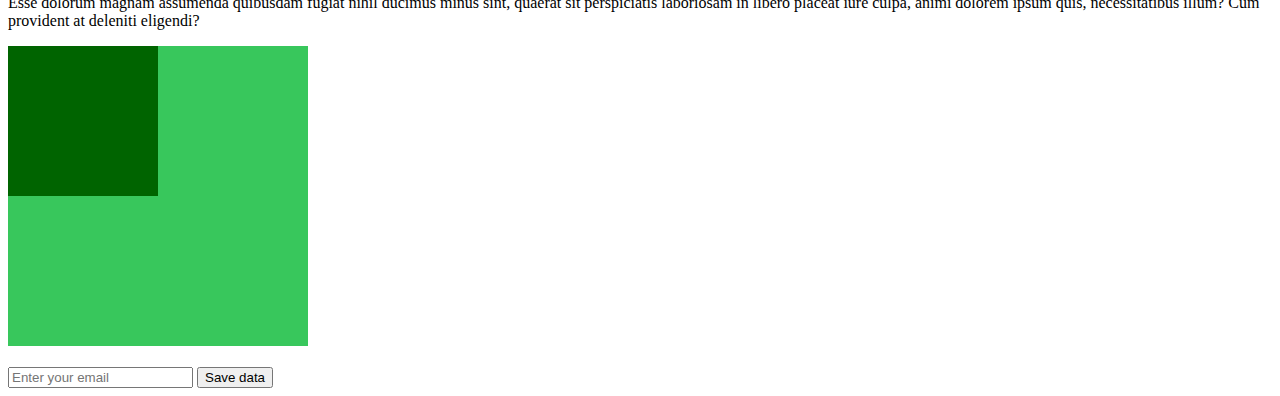
==== commit 7f9e9115: "add list" ====
--- a/index.html
+++ b/index.html
@@ -52,6 +52,7 @@
             <li>kamal</li>
             <li>sahan</li>
             <li>pasan</li>
+            <li>Sam</li>
         </ul>
     </div>
 
